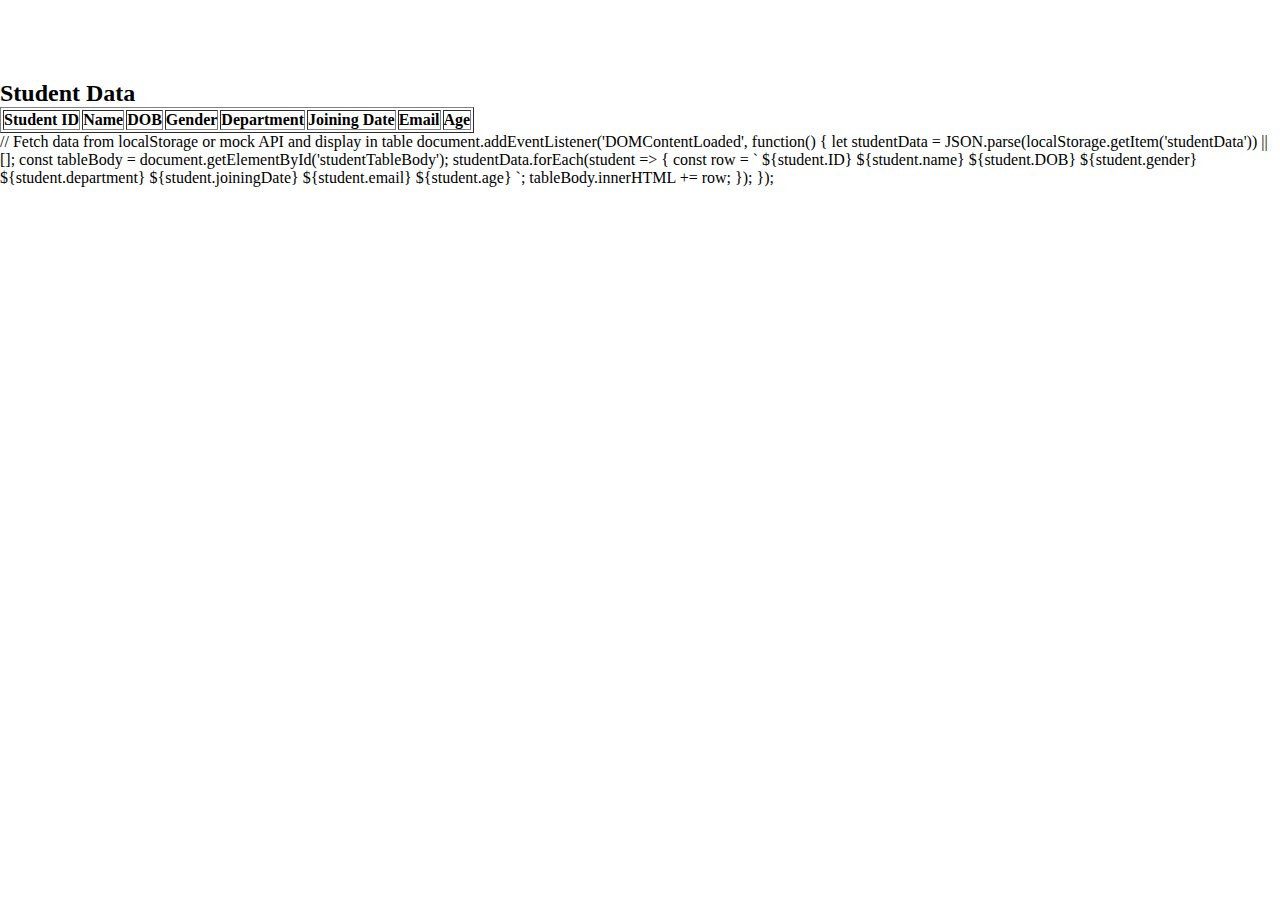
==== table.html @ 1a58313f "student form" ====
<!DOCTYPE html>
<html lang="en">
<head>
    <meta charset="UTF-8">
    <meta name="viewport" content="width=device-width, initial-scale=1.0">
    <title>Student Table</title>
    <link rel="stylesheet" href="style.css">
</head>
<body>
    <h2>Student Data</h2>
    <table border="1">
        <thead>
            <tr>
                <th>Student ID</th>
                <th>Name</th>
                <th>DOB</th>
                <th>Gender</th>
                <th>Department</th>
                <th>Joining Date</th>
                <th>Email</th>
                <th>Age</th>
            </tr>
        </thead>
        <tbody id="studentTableBody">
            <!-- Data will be dynamically inserted here -->
        </tbody>
    </table>
    // Fetch data from localStorage or mock API and display in table
    document.addEventListener('DOMContentLoaded', function() {
        let studentData = JSON.parse(localStorage.getItem('studentData')) || [];
        
        const tableBody = document.getElementById('studentTableBody');
        studentData.forEach(student => {
            const row = `
                <tr>
                    <td>${student.ID}</td>
                    <td>${student.name}</td>
                    <td>${student.DOB}</td>
                    <td>${student.gender}</td>
                    <td>${student.department}</td>
                    <td>${student.joiningDate}</td>
                    <td>${student.email}</td>
                    <td>${student.age}</td>
                </tr>
            `;
            tableBody.innerHTML += row;
        });
    });
    <script defer src="table.js"></script>
</body>
</html>
---- style.css ----
*{
    padding: 0;
    margin: 0;
    box-sizing: border-box;
}
body{
    align-items: center;
    margin-top: 80px;
}
.maindiv{
    margin-left: 30%;
    gap: 20px;
    background-color: cadetblue;
    width: 500px;
    padding: 45px;
    display: flex;
    grid-template-columns: 1fr 1fr;
}
.input1,.input2,.input3,.input6,.input7,.input8,.input9{
    height: 30px;
    width: 200px;
}
input{
    height: 20px;
    width: 20px;
}
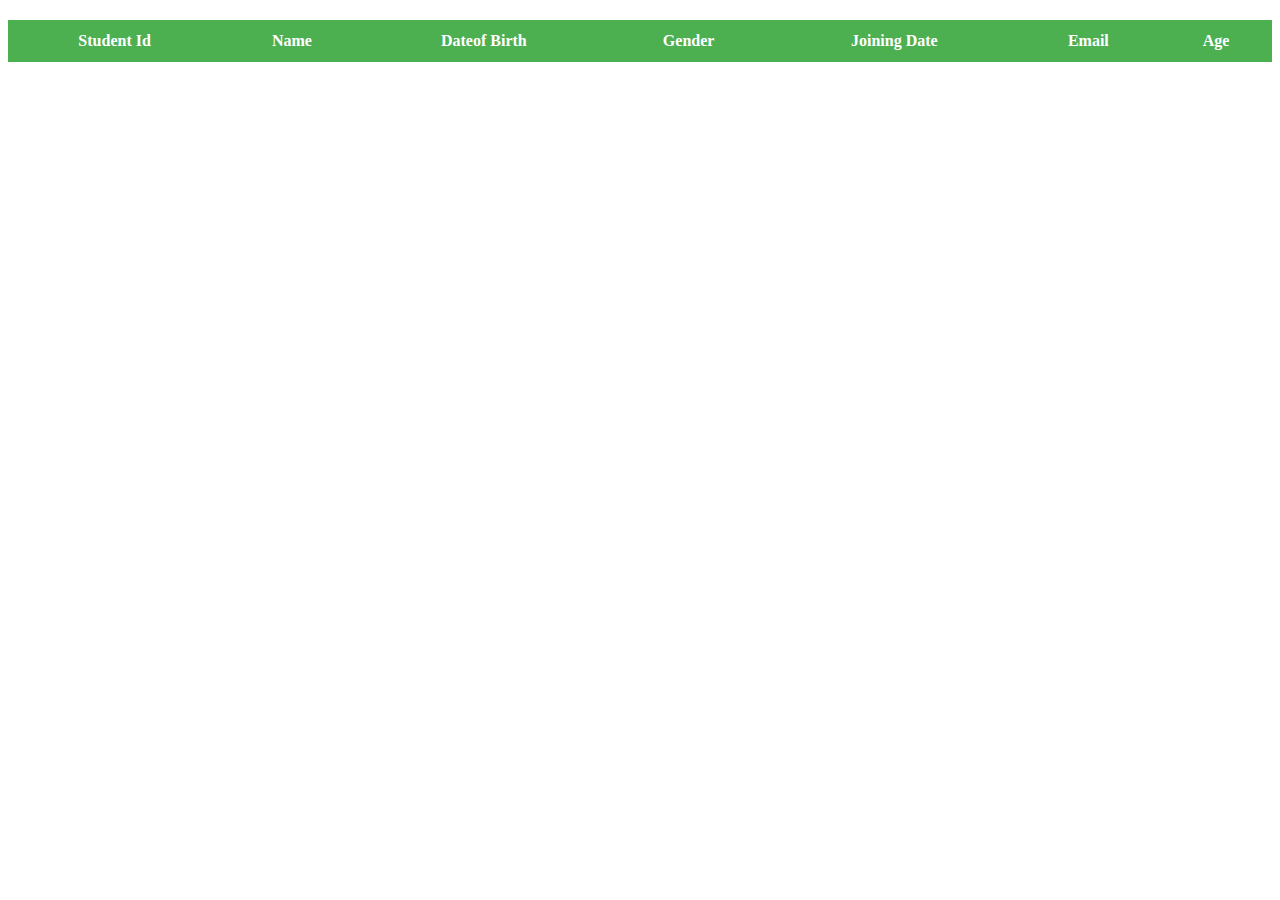
==== commit bce2dda1: "students form" ====
--- a/table.html
+++ b/table.html
@@ -1,51 +1,27 @@
+
 <!DOCTYPE html>
 <html lang="en">
 <head>
     <meta charset="UTF-8">
     <meta name="viewport" content="width=device-width, initial-scale=1.0">
-    <title>Student Table</title>
-    <link rel="stylesheet" href="style.css">
+    <title>Table</title>
+    <link href="table.css" rel="stylesheet">
+    <script src="table.js"></script>
 </head>
 <body>
-    <h2>Student Data</h2>
-    <table border="1">
+    <table>
         <thead>
             <tr>
-                <th>Student ID</th>
+                <th>Student Id</th>
                 <th>Name</th>
-                <th>DOB</th>
+                <th>Dateof Birth</th>
                 <th>Gender</th>
-                <th>Department</th>
                 <th>Joining Date</th>
                 <th>Email</th>
                 <th>Age</th>
             </tr>
         </thead>
-        <tbody id="studentTableBody">
-            <!-- Data will be dynamically inserted here -->
-        </tbody>
+        <tbody id="tablebody"></tbody>
     </table>
-    // Fetch data from localStorage or mock API and display in table
-    document.addEventListener('DOMContentLoaded', function() {
-        let studentData = JSON.parse(localStorage.getItem('studentData')) || [];
-        
-        const tableBody = document.getElementById('studentTableBody');
-        studentData.forEach(student => {
-            const row = `
-                <tr>
-                    <td>${student.ID}</td>
-                    <td>${student.name}</td>
-                    <td>${student.DOB}</td>
-                    <td>${student.gender}</td>
-                    <td>${student.department}</td>
-                    <td>${student.joiningDate}</td>
-                    <td>${student.email}</td>
-                    <td>${student.age}</td>
-                </tr>
-            `;
-            tableBody.innerHTML += row;
-        });
-    });
-    <script defer src="table.js"></script>
 </body>
-</html>
+</html>--- a/table.css
+++ b/table.css
@@ -0,0 +1,31 @@
+table {
+    width: 100%;
+    border-collapse: collapse;
+    margin: 20px 0;
+    font-size: 16px;
+    text-align: left;
+}
+
+th {
+    background-color: #4CAF50;
+    color: white;
+    padding: 12px;
+    text-align: center;
+}
+
+td {
+    padding: 12px;
+    border-bottom: 1px solid #ddd;
+}
+
+tr:nth-child(even) {
+    background-color: #f2f2f2;
+}
+
+tr:hover {
+    background-color: #ddd;
+}
+
+thead {
+    background-color: #f4f4f4;
+} 
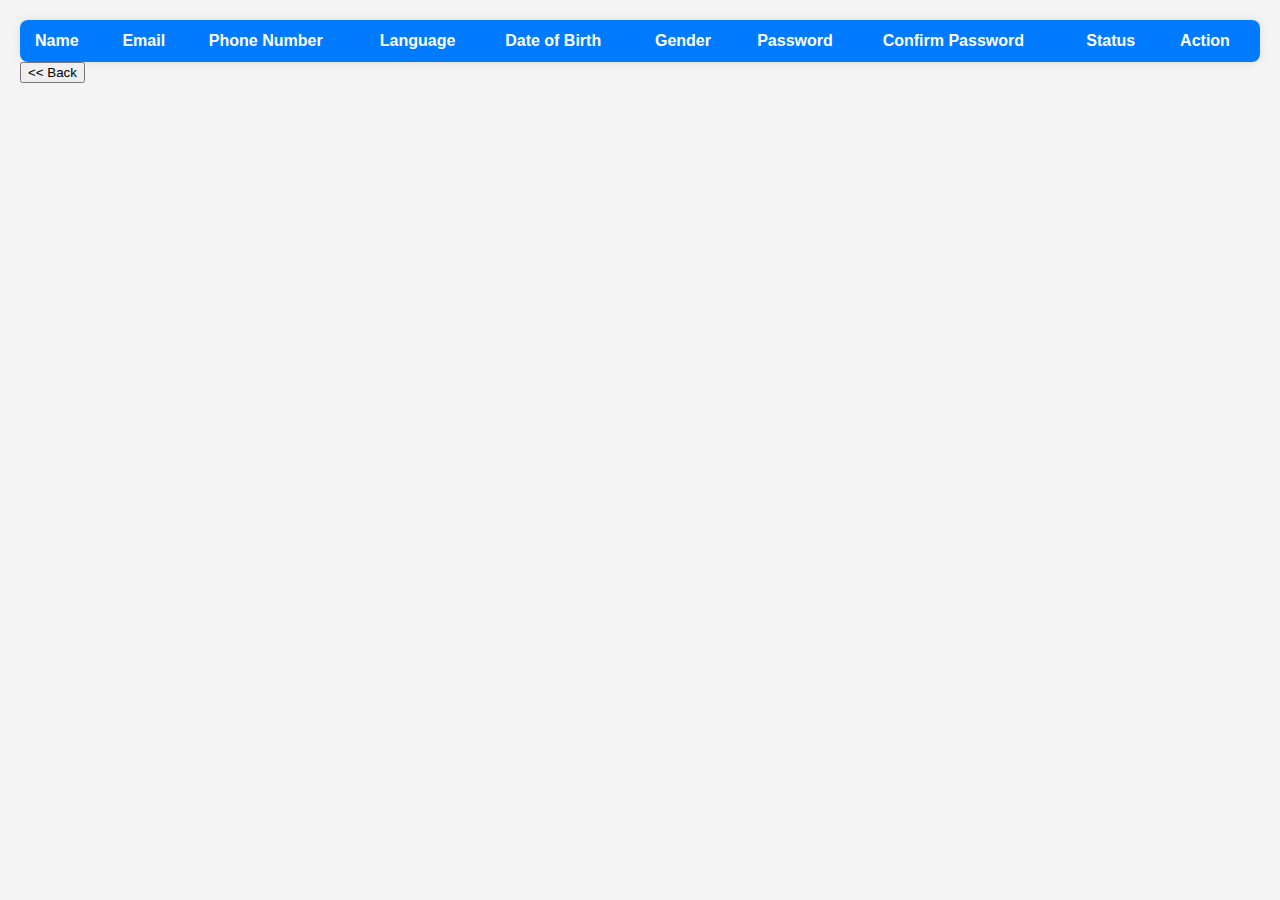
==== commit a33c6164: "student form" ====
--- a/table.html
+++ b/table.html
@@ -1,4 +1,4 @@
-
+<!-- 
 <!DOCTYPE html>
 <html lang="en">
 <head>
@@ -24,4 +24,36 @@
         <tbody id="tablebody"></tbody>
     </table>
 </body>
+</html> -->
+<!DOCTYPE html>
+<html lang="en">
+  <head>
+    <meta charset="UTF-8" />
+    <meta name="viewport" content="width=device-width, initial-scale=1.0" />
+    <title>Table api</title>
+    <link rel="stylesheet" href="table.css" />
+  </head>
+  <body>
+    <div class="table">
+        <table>
+            <thead>
+              <tr>
+                <th>Name</th>
+                <th>Email</th>
+                <th>Phone Number</th>
+                <th>Language</th>
+                <th>Date of Birth</th>
+                <th>Gender</th>
+                <th>Password</th>
+                <th>Confirm Password</th>
+                <th>Status</th>
+                <th>Action</th>
+              </tr>
+            </thead>
+            <tbody id="tbody"></tbody>
+          </table>
+    </div>
+    <button onclick="returnPage()"> << Back  </button>
+    <script src="table.js"></script>
+  </body>
 </html>--- a/table.css
+++ b/table.css
@@ -1,4 +1,4 @@
-table {
+/* table {
     width: 100%;
     border-collapse: collapse;
     margin: 20px 0;
@@ -28,4 +28,90 @@
 
 thead {
     background-color: #f4f4f4;
-} 
+}  */
+
+/* Table container styling */
+body {
+    font-family: Arial, sans-serif;
+    margin: 20px;
+    background-color: #f4f4f4;
+}
+
+/* General table styling */
+table {
+    width: 100%;
+    border-collapse: collapse;
+    background-color: #ffffff;
+    box-shadow: 0 0 10px rgba(0, 0, 0, 0.1);
+    border-radius: 8px;
+    overflow: hidden;
+}
+
+/* Header row styling */
+thead tr {
+    background-color: #007BFF;
+    color: #ffffff;
+    text-align: left;
+}
+
+/* Header cell styling */
+thead th {
+    padding: 12px 15px;
+    font-weight: bold;
+}
+
+/* Body row styling */
+tbody tr {
+    border-bottom: 1px solid #dddddd;
+}
+
+/* Body cell styling */
+tbody td {
+    padding: 12px 15px;
+    color: #333333;
+}
+
+/* Alternate row background color */
+tbody tr:nth-child(even) {
+    background-color: #f9f9f9;
+}
+
+/* Hover effect for table rows */
+tbody tr:hover {
+    background-color: #f1f1f1;
+    cursor: pointer;
+}
+
+/* Responsive styling for smaller screens */
+@media (max-width: 768px) {
+    table {
+        font-size: 14px;
+    }
+    thead {
+        display: none;
+    }
+    tbody td {
+        display: block;
+        text-align: right;
+        padding: 10px;
+        position: relative;
+        border-bottom: 1px solid #dddddd;
+    }
+    tbody td:before {
+        content: attr(data-label);
+        position: absolute;
+        left: 0;
+        top: 0;
+        background-color: #007BFF;
+        color: white;
+        padding: 10px;
+        text-align: left;
+        width: 50%;
+        font-weight: bold;
+    }
+    tbody tr {
+        margin-bottom: 15px;
+        border: 1px solid #dddddd;
+    }
+}
+
--- a/table.css
+++ b/table.css
@@ -1,4 +1,4 @@
-table {
+/* table {
     width: 100%;
     border-collapse: collapse;
     margin: 20px 0;
@@ -28,4 +28,90 @@
 
 thead {
     background-color: #f4f4f4;
-} 
+}  */
+
+/* Table container styling */
+body {
+    font-family: Arial, sans-serif;
+    margin: 20px;
+    background-color: #f4f4f4;
+}
+
+/* General table styling */
+table {
+    width: 100%;
+    border-collapse: collapse;
+    background-color: #ffffff;
+    box-shadow: 0 0 10px rgba(0, 0, 0, 0.1);
+    border-radius: 8px;
+    overflow: hidden;
+}
+
+/* Header row styling */
+thead tr {
+    background-color: #007BFF;
+    color: #ffffff;
+    text-align: left;
+}
+
+/* Header cell styling */
+thead th {
+    padding: 12px 15px;
+    font-weight: bold;
+}
+
+/* Body row styling */
+tbody tr {
+    border-bottom: 1px solid #dddddd;
+}
+
+/* Body cell styling */
+tbody td {
+    padding: 12px 15px;
+    color: #333333;
+}
+
+/* Alternate row background color */
+tbody tr:nth-child(even) {
+    background-color: #f9f9f9;
+}
+
+/* Hover effect for table rows */
+tbody tr:hover {
+    background-color: #f1f1f1;
+    cursor: pointer;
+}
+
+/* Responsive styling for smaller screens */
+@media (max-width: 768px) {
+    table {
+        font-size: 14px;
+    }
+    thead {
+        display: none;
+    }
+    tbody td {
+        display: block;
+        text-align: right;
+        padding: 10px;
+        position: relative;
+        border-bottom: 1px solid #dddddd;
+    }
+    tbody td:before {
+        content: attr(data-label);
+        position: absolute;
+        left: 0;
+        top: 0;
+        background-color: #007BFF;
+        color: white;
+        padding: 10px;
+        text-align: left;
+        width: 50%;
+        font-weight: bold;
+    }
+    tbody tr {
+        margin-bottom: 15px;
+        border: 1px solid #dddddd;
+    }
+}
+
